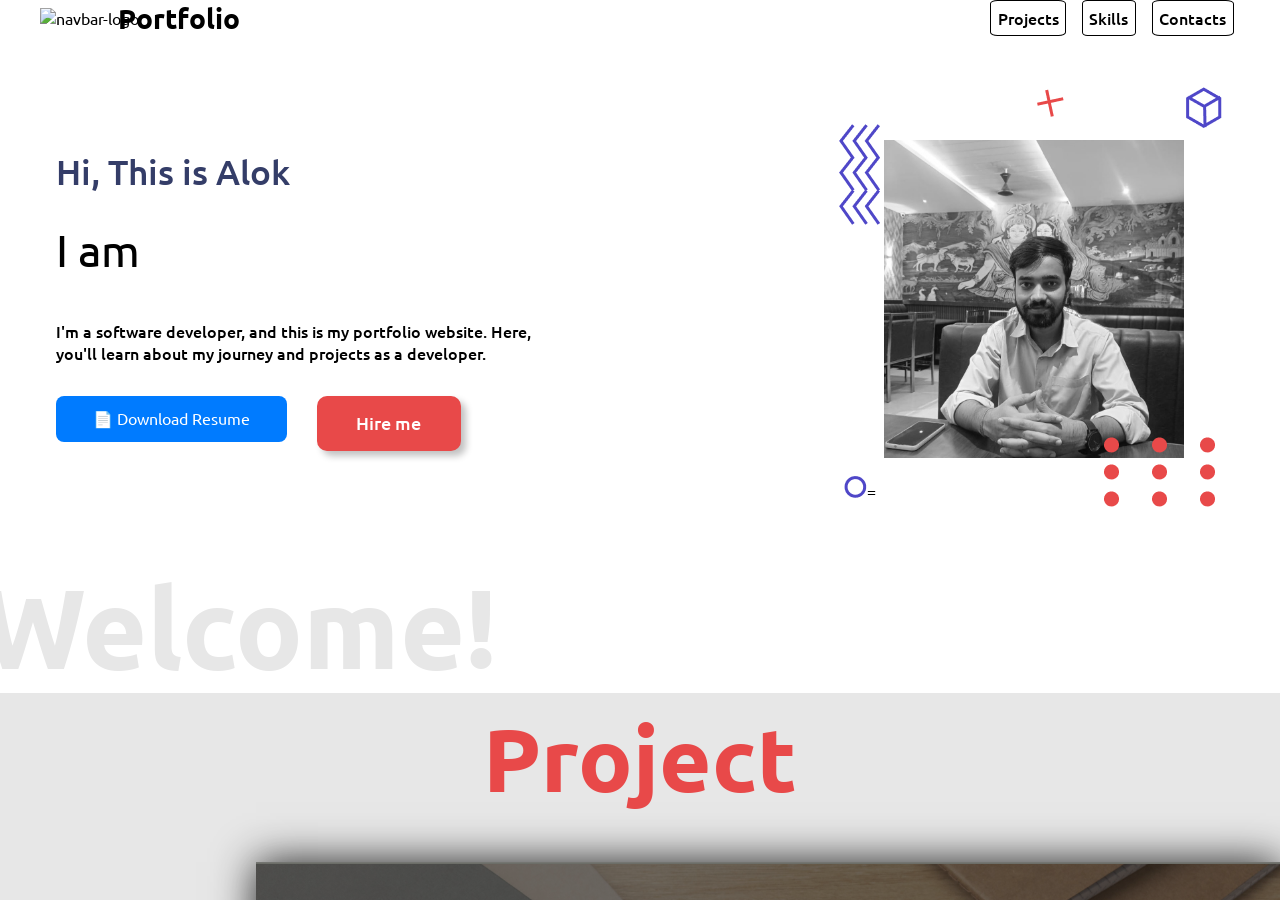
==== index.html @ c6301a1d "resume" ====
<!DOCTYPE html>
<html lang="en">

<head>
    <meta charset="UTF-8">
    <meta name="viewport" content="width=device-width, initial-scale=1.0">
    <title>Portfolio - Alok</title>
    <link rel="stylesheet" href="styles.css">
    <link rel="shortcut icon" href="images/userAsset/favicon.jpg" type="image/x-icon">

</head>

<body>
    <div class="wrapper">
        <div class="container">
            <div class="navbar">
                <div class="navbar-logo">
                    <img src="images/stack/nicehai.gif" class="imglogo" alt="navbar-logo">
                    <div class="logo-text navbar-brand">Portfolio</div>
                </div>
                <div class="navbar-items">
                    <div> <a href="#projects">Projects</a>
                    </div>
                    <div> <a href="#skills">Skills</a>
                    </div>
                    <div> <a href="#contacts">Contacts</a>
                    </div>
                </div>
            </div>

            <div class="hero-section">
                <div class="faded-text">Welcome!</div>
                <div class="hero-first">
                    <div class="hero-section-heading">Hi, This is Alok</div>
                    <div class="hero-section-sub-heading">I am <span class="role"></span></div>
                    <!-- I am a  -->
                    <div class="hero-section-description">
                        I'm a software developer, and this is my portfolio website.
                        Here, you'll learn about my journey and projects as a developer.
                    </div>
                    <div style="display: flex; ">
                        <div>
                       
                            <a href="https://drive.google.com/file/d/1vp4lLR5JKxGfLso10-_vBQlFoxk5sVVE/view?usp=sharing" download="alok-new-resume" class="download-btn">
                                📄 Download Resume
                            </a>
                        </div>

                        <a href="#contacts" class="btn-pink" id="btn" role="button" aria-label="Hire Alok">
                            Hire me
                        </a>




                    </div>
                </div>

                <div class="hero-sec">
                    <div class="absolute icons icon-dots">
                        <img src="images/userAsset/dots.png" alt="" srcset="">
                    </div>
                    <div class="absolute icons icon-cube">
                        <img src="images/userAsset/cube.png" alt="" srcset="">
                    </div>
                    <div class="absolute icons icon-circle">
                        <img src="images/userAsset/circle.png" alt="" srcset="">=
                    </div>
                    <div class="absolute icons icon-zigzag">
                        <img src="images/userAsset/zigzags.png" alt="" srcset="">
                    </div>
                    <div class="absolute icons icon-plus">
                        <img src="images/userAsset/plus.png" alt="">
                    </div>
                    <div class="userImg">
                        <img src="images/userAsset/alok-image.jpg" width="300px">
                    </div>
                </div>
            </div>

        </div>

        <div class="project-section" id="projects">
            <h2 class="project-heading">Project </h2>

            <div class="project-container">
                <div class="project-card project-card-right" id="project1">
                    <div class="project-number project-number-right">01</div>
                    <div class="project-content project-content-left">
                        <div class="project-skills-container">
                            <img src="images/stack/HTML.png" alt="" class="project-skill">
                            <img src="images/stack/CSS.png" alt="" class="project-skill">
                            <img src="images/stack/Javascript.svg" alt="" class="project-skill">
                            <img src="images/stack/Bootstrap.svg" alt="" class="project-skill">
                            <img src="images/stack/NodeJs.svg" alt="" class="project-skill">
                            <img src="images/stack/Express.png" alt="" class="project-skill">
                            <img src="images/stack/MongoDB.svg" alt="" class="project-skill">
                            <img src="images/stack/render.png" alt="" class="project-skill">

                        </div>
                        <h2 class="intro">To Do List </h2>
                        <div class="project-subHeading">User registration and login functionality with secure MongoDB
                            Atlas integration.
                            Add, edit, delete, and view tasks using full CRUD operations.
                            Clean and responsive UI using Bootstrap and jQuery with AJAX support
                            RESTful API architecture with Node.js & Express.js.
                        </div>
                        <div class="btn-grp">
                            <button class="btn-pink btnpro btn-project"><a class="readme"
                                    href="https://alok7642.github.io/todo-frontend/" target="_blank">Live</a></button>
                            <a href="https://github.com/alok7642/todo-frontend" target="_blank">
                                <img src="images/stack/Github.svg" width="50px" alt="" class="github">
                            </a>
                            <!-- <a href="">
                                <img src="images/stack/K8s.svg" alt="">
                            </a> -->
                        </div>
                    </div>
                </div>

                <div class="project-card" id="project2">
                    <div class="project-number project-number-right">02</div>
                    <div class="project-content project-content-right">
                        <div class="project-skills-container">
                            <img src="images/stack/HTML.png" alt="" class="project-skill">
                            <img src="images/stack/CSS.png" alt="" class="project-skill">
                            <img src="images/stack/Javascript.svg" alt="" class="project-skill">
                            <img src="images/stack/Bootstrap.svg" alt="" class="project-skill">
                            <img src="images/stack/razorlogo.png" style="width: 80px;" alt="" class="project-skill">
                            <img src="images/stack/emailjs.png" alt="" class="project-skill">


                        </div>
                        <div class="intro">AlokMart </div>
                        <div class="project-subHeading">A fully responsive e-commerce website built with HTML, CSS,
                            JavaScript, and Bootstrap 5.
                            Integrated Razorpay API for secure real-time payments and EmailJS for automated order
                            confirmation. <br>
                            Features include dynamic product catalog, cart management with localStorage, and checkout
                            validation.
                            Optimized for cross-device experience with clean UI/UX for better
                            customer engagement</div>
                        <div class="btn-grp">
                            <button class="btn-pink btnpro btn-project"><a class="readme"
                                    href="https://alok7642.github.io/AlokMart/" target="_blank">Live</a></button>
                            <a href="https://github.com/alok7642/AlokMart" target="_blank">
                                <img src="images/stack/Github.svg" width="50px" alt="" class="github">
                            </a>
                        </div>
                    </div>
                </div>

                <div class="project-card project-card-right" id="project3">
                    <div class="project-number project-number-right">03</div>
                    <div class="project-content project-content-left">
                        <div class="project-skills-container">
                            <img src="images/stack/HTML.png" alt="" class="project-skill">
                            <img src="images/stack/CSS.png" alt="" class="project-skill">
                            <img src="images/stack/Javascript.svg" alt="" class="project-skill">
                            <img src="images/stack/Bootstrap.svg" alt="" class="project-skill">
                        </div>
                        <h2 class="intro">NareshIt website</h2>
                        <div class="project-subHeading">A full-fledged responsive clone of Naresh i Technologies’
                            website, built using HTML5, CSS3, Bootstrap 5, and JavaScript. <br>
                            Includes interactive components like dropdowns, carousels, service cards, course listings,
                            and student data tables.
                            Simulates a real-world training platform with multi-page navigation, user auth links, and
                            detailed IT job info sections.
                        </div>
                        <div class="btn-grp">
                            <button class="btn-pink btnpro btn-project"><a class="readme"
                                    href="https://nareshitbyalok.netlify.app/" target="_blank">Demo</a></button>
                            <a href="https://github.com/alok7642/nareshit-clone" target="_blank">
                                <img src="images/stack/Github.svg" width="50px" alt="" class="github">
                            </a>
                        </div>
                    </div>
                </div>

                <div class="project-card project-card-left " id="project4">
                    <div class="project-number project-number-right">04</div>
                    <div class="project-content project-content-right">
                        <div class="project-skills-container">
                            <img src="images/stack/HTML.png" alt="" class="project-skill">
                            <img src="images/stack/CSS.png" alt="" class="project-skill">
                            <img src="images/stack/React.png" alt="" class="project-skill">


                        </div>
                        <h2 class="intro">Netflix Homepage </h2>
                        <div class="project-subHeading">A static Netflix homepage replica built using React and
                            Bootstrap to showcase responsive layout and UI design skills. The page includes a modern
                            hero section, navigation bar, background image, and call-to-action elements, closely
                            mimicking the original Netflix UI.</div>
                        <div class="btn-grp">
                            <button class="btn-pink btnpro btn-project"><a class="readme"
                                    href="https://netlix-gnome-734b28.netlify.app/" target="_blank">Live</a></button>
                            <a href="https://github.com/alok7642/netflix-webapp.git" target="_blank">
                                <img src="images/stack/Github.svg" width="50px" alt="" class="github">
                            </a>
                        </div>
                    </div>
                </div>

                <div class="project-card project-card-right " id="project5">
                    <div class="project-number project-number-right">05</div>
                    <div class="project-content project-content-right">
                        <div class="project-skills-container">
                            <img src="images/stack/HTML.png" alt="" class="project-skill">
                            <img src="images/stack/CSS.png" alt="" class="project-skill">
                            <img src="images/stack/Javascript.svg" alt="" class="project-skill">


                        </div>
                        <h2 class="intro">Weather App</h2>
                        <div class="project-subHeading " style="text-align: justify">Built a real-time weather
                            forecasting app using HTML, CSS, and JavaScript, powered by the OpenWeatherMap API. <br>
                            Allows users to search for any city and get live temperature, humidity, and wind data.
                            Designed with a responsive layout and clean UI for mobile and desktop devices.
                            Emphasizes usability, API integration, and asynchronous JavaScript (AJAX) for real-time
                            updates</div>
                        <div class="btn-grp">
                            <button class="btn-pink btnpro btn-project"><a class="readme"
                                    href="https://alok7642.github.io/weather-Api/" target="_blank">Live
                                </a></button>
                            <a href="https://github.com/alok7642/weather-Api" target="_blank">
                                <img src="images/stack/Github.svg" width="50px" alt="" class="github">
                            </a>
                        </div>
                    </div>
                </div>

                <div class="project-card project-card-left " id="project6">
                    <div class="project-number project-number-right">06</div>
                    <div class="project-content project-content-right">
                        <div class="project-skills-container">
                            <img src="images/stack/vite.jpg" alt="" class="project-skill">
                            <img src="images/stack/React.png" alt="" class="project-skill">
                            <img src="images/stack/HTML.png" alt="" class="project-skill">
                            <img src="images/stack/CSS.png" alt="" class="project-skill">
                            <img src="images/stack/Bootstrap.svg" alt="" class="project-skill">

                        </div>
                        <h2 class="intro">EMI calculator </h2>
                        <div class="project-subHeading">A simple yet interactive EMI (Equated Monthly Installment)
                            calculator built using Vite + React and styled with Bootstrap. This tool allows users to
                            estimate their monthly loan repayment amount based on three dynamic inputs:
                            Loan Amount ,Loan Tenure,Interest Rate.
                            <br>
                            Real-time calculation of EMI using the standard EMI formula.
                            Interactive sliders and input fields for seamless UX.
                        </div>
                        <div class="btn-grp">
                            <button class="btn-pink btnpro btn-project"><a class="readme"
                                    href="https://emicaulator.netlify.app/" target="_blank">Live</a></button>
                            <a href="https://github.com/alok7642/Emi-calculator.git" target="_blank">
                                <img src="images/stack/Github.svg" width="50px" alt="" class="github">
                            </a>
                        </div>
                    </div>
                </div>

                <div class="project-card project-card-right " id="project7">
                    <div class="project-number project-number-right">07</div>
                    <div class="project-content project-content-right">
                        <div class="project-skills-container">
                            <img src="images/stack/React.png" alt="" class="project-skill">
                            <img src="images/stack/vite.jpg" alt="" class="project-skill">
                            <img src="images/stack/axios.jpeg" alt="" class="project-skill">

                            <img src="images/stack/HTML.png" alt="" class="project-skill">
                            <img src="images/stack/Bootstrap.svg" alt="" class="project-skill">
                        </div>
                        <h1>Product Carousel using Fake Store API</h1>
                        <div class="project-subHeading " style="text-align: justify"> A dynamic product viewer built
                            with React that fetches data from the Fake Store API. It features a manual and auto
                            slideshow, next/previous navigation, and a range seekbar to browse products. <br>

                            Tech Used: React, Axios, Bootstrap, Fake Store API <br>
                            Auto-play & pause functionality for seamless UX <br>
                            Demonstrates API integration, state management, and component logic. </div>
                        <div class="btn-grp">
                            <button class="btn-pink btnpro btn-project"><a class="readme"
                                    href="https://product-carousel-fakestoreapi.netlify.app/" target="_blank">Live
                                </a></button>
                            <a href="https://github.com/alok7642/Carousel-Product-Viewer.git" target="_blank">
                                <img src="images/stack/Github.svg" width="50px" alt="" class="github">
                            </a>
                        </div>
                    </div>
                </div>

            </div>
        </div>


        <div class="container skill-container " id="skills">
            <div class="skill-faded-text">Skills</div>
            <div class="skill-container-left">
                <div class="skill-heading ">
                    <span class="caps">M</span>e and
                    <br>
                    MyTech Stack
                </div>
                <div class="skill-subHeading">
                    <p>
                        I’m <strong>Alok Kumar</strong>, a web developer (B.Tech, Computer Science — 2025) who builds
                        responsive,
                        user-first web applications using React, TypeScript and Node.js.
                    </p><br>
                    <p>
                        I specialize in component-driven frontends, REST APIs with Express, and deploying production
                        prototypes.
                        Recently built <a href="https://your-live-project-link" target="_blank"
                            rel="noopener">AlokMart</a> — a shopping site
                        with Razorpay payments and automated email confirmations.
                    </p><br>
                    <p>
                       I’m looking for internships or junior frontend positions — available to start immediately.

                    </p>
                </div>
            </div>

            <div class="skill-container-right">
                <img src="images/stack/HTML.png" alt="" class="skill-image-logo first-img">
                <img src="images/stack/CSS.png" alt="" class="skill-image-logo">
                <img src="images/stack/Sass_Logo_Color.svg.png" alt="" class="skill-image-logo">
                <img src="images/stack/Javascript.svg" alt="" class="skill-image-logo">
                <img src="images/stack/Typescript.svg" alt="" class="skill-image-logo">
                <img src="images/stack/Bootstrap.svg" alt="" class="skill-image-logo">
                <img src="images/stack/jquery.png" alt="" class="skill-image-logo">
                <img src="images/stack/React.png" alt="" class="skill-image-logo">
                <img src="images/stack/blank.png" alt="" class="skill-image-logo">
                <br><br>

                <img src="images/stack/NodeJs.svg" alt="" class="skill-image-logo">
                <img src="images/stack/Express.png" alt="" class="skill-image-logo">
                <img src="images/stack/MongoDB.svg" alt="" class="skill-image-logo">
                <img src="images/stack/mysql.png" alt="" class="skill-image-logo"><br>

                <img src="images/stack/Git.svg" alt="" class="skill-image-logo">
                <img src="images/stack/Github.svg" alt="" class="skill-image-logo">
                <img src="images/stack/visual-studio-code-1-1.svg" alt="" class="skill-image-logo">
                <img src="images/stack/render.png" alt="" class="skill-image-logo">
                <img src="images/stack/axios.jpeg" alt="" class="skill-image-logo">
                <img src="images/stack/Netlify_logo.svg" style="margin-top: 30px" alt="" class="skill-image-logo">
                <img src="images/stack/emailjs.png" alt="" class="skill-image-logo">
                <img src="images/stack/razorlogo.png" style="margin-top: 30px" alt="" class="skill-image-logo">

            </div>
        </div>

      <div class="contactus-form-container" id="contacts">
  <div class="container">
    <h1 class="contactus-heading">Contact me</h1>
    <h3 class="contactus-subHeading">Questions, thoughts, or just want to say hello?</h3>

    <form class="formsec" id="contactForm" action="https://formspree.io/f/mldlaebq" method="POST">
      <div class="formfield-container">
        <input type="text" class="formfield" name="name" placeholder="Enter your name" required />

        <input type="email" class="formfield" name="_replyto" placeholder="Enter your email" required>

        <input type="text" class="formfield" name="subject" placeholder="Enter your subject">

        <textarea class="textarea" name="message" cols="30" rows="10" placeholder="Enter your message" required></textarea>

        <input type="text" name="_honey" style="display:none" tabindex="-1" autocomplete="off">
      </div>

      <div id="formMessage" class="form-message" aria-live="polite" style="display:none; margin-bottom:12px;"></div>

      <button type="submit" class="btn-pink submitbtn" id="submit-btn">
        Send Message<i class="submit-icon fa-solid fa-paper-plane"></i>
      </button>
    </form>
  </div>
</div>


        <footer>
            <div class="container">
                <div class="footer-wrapper">
                    <div class="footer-faded-text">Alok Kumar</div>
                    <div class="link-wrapper">
                        <div> <a href="#projects">Projects</a>
                        </div>
                        <div>
                            <a href="#skills">Skills</a>
                        </div>
                        <div>
                            <a href="#contacts">Contact me</a>
                        </div>
                    </div>

                    <div class="icon-wrapper">
                        <a href="https://www.linkedin.com/in/alokkumar-webdev/" target="_blank"><i
                                class="fa-brands fa-linkedin icon"></i></a>
                        <a href="https://github.com/alok7642" target="_blank"><i
                                class="fa-brands fa-github icon"></i></a>
                        <a href="https://twitter.com/" target="_blank"><i class="fa-brands fa-twitter icon"></i></a>

                        <a href="mailto: alokkumar8525@gmail.com" target="_blank"><i
                                class="fa-regular fa-envelope icon"></i></a>

                    </div>
                </div>
        </footer>
    </div>

    </div>
    <script src="https://cdn.jsdelivr.net/npm/typed.js@2.0.12"></script>
    <script src="https://kit.fontawesome.com/58a810656e.js" crossorigin="anonymous"></script>
    <script>
        var typeData = new Typed(".role", {
            strings: [
                "Coder",
                "Web Developer",
                "MERN Stack Developer",
                "Frontend Developer"
            ],
            loop: true,
            typeSpeed: 100,
            backSpeed: 80,
            backDelay: 1000,
        });
    </script>

    <script src="contact.js"></script>
</body>

</html>
---- styles.css ----
@import url('https://fonts.googleapis.com/css2?family=Annapurna+SIL:wght@400;700&family=Be+Vietnam+Pro:ital,wght@0,100;0,200;0,300;0,400;0,500;0,600;0,700;0,800;0,900;1,100;1,200;1,300;1,400;1,500;1,600;1,700;1,800;1,900&family=Protest+Riot&family=Ubuntu:ital,wght@0,300;0,400;0,500;0,700;1,300;1,400;1,500;1,700&display=swap');

* {
    margin: 0;
    padding: 0;
    box-sizing: border-box;
    font-family: "Ubuntu", sans-serif;

}

:root {
    --bgOrange: #e84949;
}

a {
    text-decoration: none;
}

.wrapper {
    height: 100vh;
    overflow-x: hidden; 
    overflow-y: none;
}

.container {
    width: 1200px;
    margin: 0 auto;
}

.navbar {
    display: flex;
    justify-content: space-between;

}

.navbar-logo {
    display: flex;
    justify-content: baseline;
    align-items: center;
}
.navbar-brand{
    animation-duration: 3s;
    animation-name: slidein;
    animation-iteration-count: infinite;
    animation-direction: alternate;
    font-weight: bolder;
}

@keyframes slidein {
    0%{
        color: rgb(253, 10, 213);
      }
      25% {
        color: orange;
      }
      50% {
        color: rgb(18, 8, 8);
      }
      75% {
        color: rgb(4, 11, 201);
      }
      100% {
        color: rgb(31, 78, 2);
        
      }
}
.logo-text {
    margin-left: -2rem;
    font-size: 28px;
}

.imglogo {
    width: 110px;
}

.navbar-items {
    display: flex;
    gap: 1rem;
    font-family: "Protest Riot", sans-serif;
    align-items: center;
    padding: 0.4rem;
    

}

.navbar-items div a {
    transition: all 0.9s;
    color: black;
    padding:0.1rem;
}


.navbar-items div a {
    text-decoration: none;
    color: rgb(0, 0, 0);
    padding: 0.4rem;
    border:1px solid black;
    transition: all;
    transition-duration: 0.3s;
    transition-timing-function: linear;
    transition-delay: 0s;
    border-radius: 10%;
    font-weight: 500;
}

.navbar-items div a:hover {
    background-color: rgb(23, 22, 22);
    color: rgb(241, 233, 255);
    transform: scale(1.1);
}
.hero-section {
    position: relative;
    padding: 0.4rem;
    display: flex;
    gap: 5rem;
    margin: 4rem auto;
    padding: 0 1rem;
    padding-bottom: 8rem;


}
.role{
    font-size: 3rem;
    font-weight: bold;
    color: #3c56d6;
}
.faded-text {
    position: absolute;
    user-select: none;
    font-size: 7em;
    color: rgb(231, 231, 231);
    bottom: -13%;
    left: -5%;
    font-weight: bold;
    transition: all 3s;
}

.hero-first {
    display: flex;
    flex-direction: column;
    gap: 2rem;
    justify-content: center;
}

.hero-section-heading {
    font-size: 35px;
    color: #343d68;
    font-weight: 500;
}

.hero-section-sub-heading {
    font-size: 45px;
    line-height: 45px;

}

.hero-section-description {
    margin-top: 1rem;
    width: 70%;
    font-weight: 500;
}

.btn-pink {
    background-color: var(--bgOrange);
    width: fit-content;
    color: white;
    padding: 0.8rem 2.3rem;
border-radius: 10px;
    box-shadow: 5px 5px 7px 0px #0000003f;
    font-size: 18px;
    cursor: pointer;
    transition: all 0.5s;
    font-weight: 500;
    border: solid 3px transparent;
    position: relative;
    z-index: 1;
}

.btn-pink::before {
    content: "";
    position: absolute;
    background-color: #fff;
    top: 0px;
    left: 0;
    right: 0;
    bottom: 0px;
    z-index: -1;
    transform: scaleX(0);
    transform-origin: left;
    transition: all 0.8s;
}


.btn-pink:hover::before {

    transform: scaleX(1);

}

.btn-pink:hover {

    border: solid 3px var(-bgOrange);

    color: black;

}

#btn-bottom {
    display: none;
}

.download-btn {
    display: inline-block;
    padding: 0.8rem 2.3rem;
    background-color: #007BFF;
    color: white;
    text-decoration: none;
    font-size: 16px;
    border-radius: 8px;
    transition: background-color 0.3s ease;
    margin-right: 30px;
}

.download-btn:hover {
    background-color: #0056b3;
}


.hero-sec {
    position: relative;
}

.absolute {
    position: absolute;
}

.userImg {
    padding: 2.5rem;
    filter: grayscale(1);
    transition: all 1s;
    animation: scaleImage 5s linear infinite;
}

.userImg img {
    z-index: -9;
}

@keyframes scaleImage {
    0% {
        filter: grayscale(0);
        transform: scale(1);
    }

    50% {
        transform: scale(1.1);
        filter: grayscale(1);
        box-shadow: 3px 3px 10px black;
    }

    100% {
        transform: scale(1);
        filter: grayscale(0);

    }
}


.icon-dots {
    z-index: 9;
    bottom: -1rem;
    right: 0;
    animation-name: dotAnimation;
    animation-duration: 5s;
    animation-iteration-count: infinite;
}

@keyframes dotsAnimation {
    0% {
        transform: translateY(0px);
    }

    50% {
        transform: translateY(-15px);
    }

    100% {
        transform: translateY(0px);
    }
}

.icon-cube {
    z-index: 9;
    top: -0.8rem;
    right: 0;
    animation: cubeRotate 3s infinite;
}

@keyframes cubeRotate {
    0% {
        transform: rotateY(0deg) translateY(0px);
    }

    50% {
        transform: rotateY(180deg) translateY(-12px);
    }

    100% {
        transform: rotateY(360deg) translateY(0px);

    }
}

.icon-circle {
    z-index: 9;
    bottom: 0;
    left: 0;
    animation: shakeEffect 6s linear infinite;
}

@keyframes shakeEffect {

    50% {
        left: 5%;
        bottom: 10%;
    }

}

.icon-zigzag {
    z-index: 9;
    top: 1.5em;
    left: -0.3rem;
    animation: zigzagAni 5s ease-in infinite;
}

@keyframes zigzagAni {
    50% {
        left: 5%;
        top: 2%;
    }
}

.icon-plus {
    z-index: 9;
    top: -0.8rem;
    left: 50%;
    animation: shakeEffectPlus 5s ease-in infinite;
}

@keyframes shakeEffectPlus {
    50% {
        top:5%;
        left:60%
    }
}

.project-section {
    background-color: rgb(231, 231, 231);
    margin-top: 1rem;
}

.project-heading {
    color: var(--bgOrange);
    font-size: 90px;
    text-align: center;
    padding-top: 10px;

}

.project-container {
    max-width: 1280px;
    margin: 0 auto;
    padding: 3rem 0;
    display: flex;
    flex-direction: column;
    gap: 120px;
}

.project-card {
    width: 90%;
    margin: auto;
    height: 550px;
    background-size: cover;
    position: relative;
    box-shadow: 0px 0px 50px #1f1f1f;

}
.readme{
    color:white;
}
.btnpro:hover .readme{
    color:black;
}
#project1{
    background-image: url("images/projects/todo.png");
}
#project2 {
    background-image: url("images/projects/alokmart.png");
    text-align: justify;
}

#project3 {
    background-image: url("images/projects/nareshit.png");
}

#project4 {
    background-image: url("images/projects/netflix.png");
}
#project5{
    background-image: url("images/projects/weatherApi.png");
}
#project6{
    background-image: url('images/projects/emi.png');
    background-size:fit-content;
}

#project7{
    background-image: url('images/projects/carousel.png');
}
.rapidapi{
    width:50px;
    border:3px solid rgb(255, 255, 255);
}

.project-card::after {
    content: "";
    position: absolute;
    top: 0;
    right: 0;
    left: 0;
    bottom: 0;
    background-color: #1f1f1f6a;
    z-index: 0;
    /* transform: scaleX(1); */
}

.project-card {
    width: 80%;
    margin: auto;
    height: 550px;
    background-image: url("images/projects/Project1.png");
    background-size: cover;
    position: relative;
    box-shadow: 0px 0px 40px #1f1f1f;
    overflow: hidden;
    /* To ensure the gradient overlay doesn't overflow */
}

.project-card::after {
    content: "";
    position: absolute;
    top: 0;
    right: 0;
    left: 0;
    bottom: 0;
    background-color: #1f1f1f9a;
    /* semi-transparent overlay */
    z-index: 0;
}

.project-card::before {
    content: "";
    position: absolute;
    top: 0;
    right: 0;
    left: 0;
    bottom: 0;
    background: linear-gradient(45deg, #343d68, #343d68be, #343d687c);
    /* gradient overlay */
    transform: scaleX(0);
    transform-origin: left;
    transition: all 0.4s;
    z-index: 1;
}

.project-card:hover::before {
    transform: scaleX(1);
    /* Scale the gradient overlay on hover */
}



.project-card:hover::before {
    transform: scaleX(1);
}

.project-number {
    position: absolute;
    font-size: 200px;
    font-weight: 600;
    padding-left: 2rem;
    padding-right: 2rem;
    padding-top: 1rem;
    color: white;
    z-index: 100;
    display: none;

}

.project-card:hover .project-number {
    display: block;
}

.project-number-right {
    right: -30px;
    top: -45px;

}

.project-number-left {
    left: -35px;
    top: -45px;

}

.project-content {
    position: absolute;
    display: flex;
    flex-direction: column;
    color: rgb(255, 255, 255);
    padding: 2em;
    bottom: 20%;
    z-index: 5;
    gap: 1rem;
    transition: all 0.4s;

}

.project-content-left {
    left: 10%;
}

.project-content-right {
    left:10%;
    
}

.project-skills-container {
    width: 60%;
    display: flex;
    gap: 10px;
    flex-wrap: wrap;

}

.project-skill {
    width: 40px;
}

.intro {
    font-size: 50px;
    font-weight: bold;
    line-height: 3rem;
}

.project-subHeading {
    width: 70%;
    font-size: 16px;
    font-style: italic;
}

.btn-grp {
    display: flex;
    gap: 0.9rem;
    align-items: center;
}

.btn-pink:hover {
    border-color: white;
}

.github {
    background-color: white;
    border-radius: 50%;
    border: 2px solid white;
    transition: all 0.5;
    transition-duration: 0.2s;
}

.github:hover {
    background-color: rgb(255, 234, 42);
    border-radius: 50%;
    border: 2px solid rgb(255, 234, 42);
}

.project-card-right {
    left: 10%;
}

.project-content {
    transition: all 0.5;
}

.project-card:hover .project-content {
    transform: scale(1.1);
}

.skill-container {
    display: flex;
    justify-content: center;
    gap: 30px;
    padding: 5rem;
    margin: 10rem auto;
    align-items: center;
    position: relative;
}

.skill-container-left {
    display: flex;
    flex-direction: column;
    gap: 2rem;
    width: 50%;
    text-align: justify;
}

.skill-container-right {
    display: grid;
    width: 50%;
    grid-template-columns: repeat(5, 1fr);
    grid-template-rows: repeat(3, 1fr);
    gap: 10px;

}

.skillh2 {
    font-size: 50px;
    font-weight: 300;
    color: var(--bgOrange)
}

.skill-image-logo {
    width: 70px;
    transition: all 0.2s;
}

.skill-image-logo:hover {
    transform: scale(1.1);
}

.skill-faded-text {
    position: absolute;
    bottom: -34.5%;
    right: -25%;
    color: rgb(231, 231, 231);
    font-weight: bold;
    font-size: 15em;
    user-select: none;

}

.blob {
    position: absolute;
    width: 250px;
    top: 30%;
    left: 60%;
    z-index: -4;
}

.skill-heading {
    font-size: 50px;
    font-style: bold;
    color: var(--bgOrange);
    /* line-height: 50px; */
}

.skill-subHeading {
    width: 85%;
    display: flex;
    flex-direction: column;

}

.caps {
    font-size: 70px;
    font-weight: bold;
}

.contactus-form-container {
    /* width: 100%; */
    background-color: rgb(231, 231, 231);
}


.contactus-heading {
    font-size: 5em;
    color: var(--bgOrange);
}

.contactus-subHeading {
    font-size: 3rem;
    color: #343d68aa;
    text-transform: capitalize;
}

.formsec {
    padding-top: 25px;
    display: flex;
    flex-direction: column;
    width: 70%;
    margin: auto;
    gap: 2rem;
    padding-bottom: 25px;
}

.formfield-container {
    display: flex;
    flex-direction: column;
    gap: 1rem;
}

.formfield {
    width: 100%;
    height: 40px;
    padding: 0 2rem;
    font-size: 18px;
    border-radius: 5px;
    box-shadow: 2px 2px 10px #1f1f1f;
    font-weight: 500;
    border: none;
    margin-top: 17px;

}

textarea {
    height: auto;
    padding-top: 1rem;
    width: 100%;
    font-size: 18px;
    border-radius: 5px;
    padding-left: 21px;
    box-shadow: 2px 2px 10px #1f1f1f;
    font-weight: 500;
    border: none;
    margin-top: 17px;
}

.submitbtn {
    margin-left: 1rem 0;
    font-size: 1.4rem;
    border: none;
}

.submitbtn:hover {
    scale: 0.9;
}

.svgicon {
    width: 30px;
    padding: 1px;
    margin: 0.1em;
    box-shadow: 3px 3px 32px 19px rgb(234, 86, 86);
    border-radius: 100%;

}
footer {
    margin-top: -1px;
    background-color: #343d68;
    position: relative;
    padding: 5rem;

}

.footer-wrapper {
    display: flex;
    gap: 1rem;
    padding: 1.2rem;
    justify-content: space-around;
    align-items: center;
}

.footer-wrapper a {
    color: white;
    transition: all 0.6s;
}

.footer-wrapper a:hover {
    color:#ffac13;
    scale:1.1;
}

.link-wrapper {
    display: flex;
    gap: 1.2rem;

}



.link-wrapper a {
    text-decoration: none;
    padding: 0.4rem;
    border:1px solid none;
    transition: all;
    transition-duration: 0.3s;
    transition-timing-function: linear;
    transition-delay: 0s;
    border-radius: 10%;
    font-weight: 500;
    background-color: rgb(255, 255, 255);
    color: rgb(87, 15, 212);
}

.link-wrapper a:hover {
    /* background-color: rgb(255, 255, 255);
    color: rgb(87, 15, 212); */
    color: rgb(255, 255, 255);
    background-color: #343d68;
    transform: scale(1.1);   
     border:1px solid white;

}
.footer-faded-text {
    position: absolute;
    left: 0;
    bottom: 0;
    color: #535c87;
    user-select: none;
    font-size: 5em;

}

.icon-wrapper {
    display: flex;
    gap: 0.7rem;
    justify-content: center;
    align-items: center;
    font-size: 2.2rem;

   

}



@media screen and (max-width:800px) {
    .wrapper{
        overflow-x: none;
        overflow-y: none;
    }
    .container{
        width: 300px;
    }
    .navbar{
        flex-direction: column;
        justify-content: center;
        align-items: center;
    }
    .faded-text {
        position: absolute;
        user-select: none;
        font-size: 2em;
        color: rgb(231, 231, 231);
        bottom: -8%;
        left: -2%;
        font-weight: 400;
        transition: all 3s;
    }
    .hero-section{
        flex-direction: column-reverse;
        justify-content: center;
        align-items: center;
    }
    .hero-first{
        align-items: center;
        justify-content: center;
        width: 100%;
        padding:0px;
    }
    .project-container{
        margin: 0 auto;
        padding: 3rem 0;
        display: flex;
        flex-direction: column;
        gap: 120px;
    }
    .project-card{
        width: 95%;
        margin: auto;
        height: 250px;
        background-size: cover;
        position: relative;
        box-shadow: 0px 0px 50px #1f1f1f;
    }
    .project-number-right {
        right: -20px;
        top: -20px;
    
    }
    
    .project-number-left {
        left: -30px;
        top: 30px;
    

    }
    .project-card-right {
        left:0%;
    }
    .project-number {
        position: absolute;
        font-size: 40px;
        font-weight: 600;
        padding-left: 2rem;
        padding-right: 2rem;
        padding-top: 1rem;
        color: white;
        z-index: 100;
        display: none;
    
    }
    .project-content {
        position: absolute;
        display: flex;
        flex-direction: column;
        color: rgb(255, 255, 255);
        font-size: 10px;
        padding: 1em;
        bottom: 10%;
        z-index: 5;
        gap: 1rem;
        transition: all 0.4s;
    
    }
    .intro {
        font-size: 20px;
        font-weight: 500;
        line-height: 0.5rem;
    }
    
    .project-subHeading {
        width: 70%;
        font-size: 10px;
        font-style:inherit;
        text-align: justify;
    }
    .project-skill{
        width: 20px;
    }
    .readme{
        font-size: 10px;
        font-weight: 400;
    }
    .btn-grp{
        gap:0.4rem;
    }
    .btn-pink{
        font-size: 10px;
        border-radius: 10%;
        padding:3px;
    }
    .github{
        width: 22px;
    }
    .skill-container{
        flex-direction: column-reverse;
        justify-content: center;
        align-items: center;
        width:300px;
    }
    .skill-container-left{
       width: fit-content;
      
    }
    .skill-container-right{
        width: fit-content;
        
    }
    .skill-subHeading,.skill-heading {
        width: 100%;
    }
    .skill-faded-text {
        position: absolute;
        bottom: -11.5%;
        right: -9%;
        color: rgb(231, 231, 231);
        font-weight: 400;
        font-size: 4em;
        user-select: none;
    
    }
    .contactus-heading {
        font-size: 2em;
        color: var(--bgOrange);
    }
    
    .contactus-subHeading {
        font-size: 0.5rem;
        color: #343d68aa;
        text-transform: capitalize;
    }
    .submitbtn {
        margin-left: 1rem 0;
        font-size: 1rem;
        border: none;
        align-items:center;
        padding:0.5rem;
        gap:1rem;
    }
    
    .submitbtn:hover {
        scale: 1.1;
        border-radius: 10%;
    }
    .submit-icon{
        padding-left: 4px;
    }
    .svgicon {
        width: 30px;
        padding: 1px;
        margin: 0.1em;
        box-shadow: 3px 3px 32px 19px rgb(234, 86, 86);
        border-radius: 100%;
    
    }
    .footer-wrapper{
        flex-direction: column-reverse;
        width: 100%;
    }
    .link-wrapper{
        /* flex-direction: column; */
        gap:0.2rem;
    }
    
}
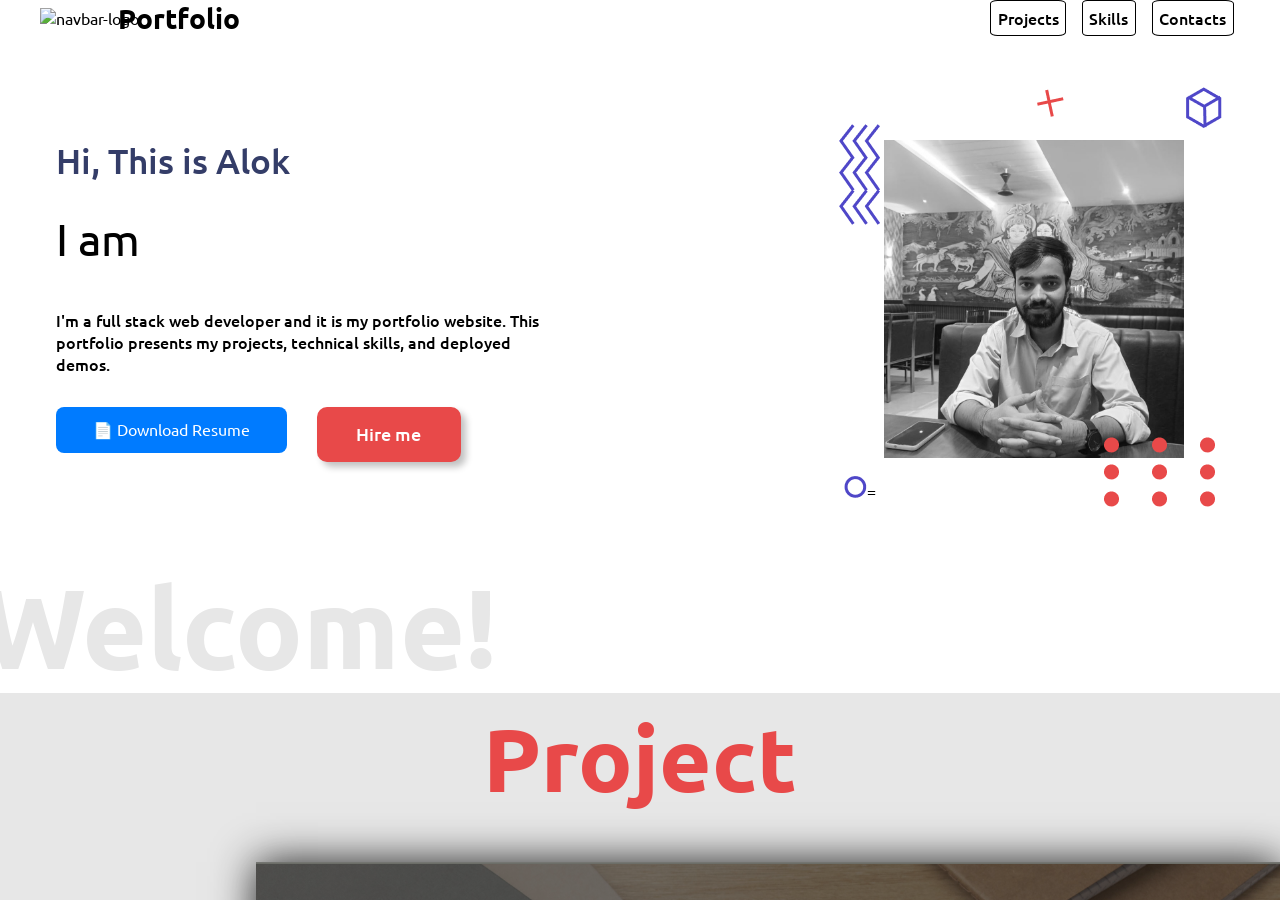
==== commit 167a21f3: "mobile responsive" ====
--- a/index.html
+++ b/index.html
@@ -5,7 +5,8 @@
     <meta charset="UTF-8">
     <meta name="viewport" content="width=device-width, initial-scale=1.0">
     <title>Portfolio - Alok</title>
-    <link rel="stylesheet" href="styles.css">
+    <link rel="stylesheet" href="laptop.css">
+    <link rel="stylesheet" href="mobile.css">
     <link rel="shortcut icon" href="images/userAsset/favicon.jpg" type="image/x-icon">
 
 </head>
@@ -35,13 +36,13 @@
                     <div class="hero-section-sub-heading">I am <span class="role"></span></div>
                     <!-- I am a  -->
                     <div class="hero-section-description">
-                        I'm a software developer, and this is my portfolio website.
-                        Here, you'll learn about my journey and projects as a developer.
-                    </div>
-                    <div style="display: flex; ">
+                        I'm a full stack  web  developer  and it is my portfolio website.
+                        This portfolio presents my projects, technical skills, and deployed demos.
+                    </div>
+                    <div class="resumeHire"  style="display: flex; ">
                         <div>
                        
-                            <a href="https://drive.google.com/file/d/1vp4lLR5JKxGfLso10-_vBQlFoxk5sVVE/view?usp=sharing" download="alok-new-resume" class="download-btn">
+                            <a href="alok-new-resume.pdf" download="alok-new-resume" class="download-btn">
                                 📄 Download Resume
                             </a>
                         </div>
@@ -49,10 +50,6 @@
                         <a href="#contacts" class="btn-pink" id="btn" role="button" aria-label="Hire Alok">
                             Hire me
                         </a>
-
-
-
-
                     </div>
                 </div>
 
@@ -77,11 +74,11 @@
                     </div>
                 </div>
             </div>
-
         </div>
 
         <div class="project-section" id="projects">
             <h2 class="project-heading">Project </h2>
+
 
             <div class="project-container">
                 <div class="project-card project-card-right" id="project1">
@@ -99,8 +96,9 @@
 
                         </div>
                         <h2 class="intro">To Do List </h2>
-                        <div class="project-subHeading">User registration and login functionality with secure MongoDB
-                            Atlas integration.
+                        <div class="project-subHeading">
+                            User registration and login functionality with secure MongoDB
+                            Atlas integration. <br>
                             Add, edit, delete, and view tasks using full CRUD operations.
                             Clean and responsive UI using Bootstrap and jQuery with AJAX support
                             RESTful API architecture with Node.js & Express.js.
@@ -111,9 +109,7 @@
                             <a href="https://github.com/alok7642/todo-frontend" target="_blank">
                                 <img src="images/stack/Github.svg" width="50px" alt="" class="github">
                             </a>
-                            <!-- <a href="">
-                                <img src="images/stack/K8s.svg" alt="">
-                            </a> -->
+
                         </div>
                     </div>
                 </div>
@@ -138,8 +134,7 @@
                             confirmation. <br>
                             Features include dynamic product catalog, cart management with localStorage, and checkout
                             validation.
-                            Optimized for cross-device experience with clean UI/UX for better
-                            customer engagement</div>
+                                </div>
                         <div class="btn-grp">
                             <button class="btn-pink btnpro btn-project"><a class="readme"
                                     href="https://alok7642.github.io/AlokMart/" target="_blank">Live</a></button>
@@ -164,8 +159,7 @@
                             website, built using HTML5, CSS3, Bootstrap 5, and JavaScript. <br>
                             Includes interactive components like dropdowns, carousels, service cards, course listings,
                             and student data tables.
-                            Simulates a real-world training platform with multi-page navigation, user auth links, and
-                            detailed IT job info sections.
+                           
                         </div>
                         <div class="btn-grp">
                             <button class="btn-pink btnpro btn-project"><a class="readme"
@@ -215,8 +209,9 @@
                         <h2 class="intro">Weather App</h2>
                         <div class="project-subHeading " style="text-align: justify">Built a real-time weather
                             forecasting app using HTML, CSS, and JavaScript, powered by the OpenWeatherMap API. <br>
+
                             Allows users to search for any city and get live temperature, humidity, and wind data.
-                            Designed with a responsive layout and clean UI for mobile and desktop devices.
+                            
                             Emphasizes usability, API integration, and asynchronous JavaScript (AJAX) for real-time
                             updates</div>
                         <div class="btn-grp">
@@ -247,8 +242,7 @@
                             estimate their monthly loan repayment amount based on three dynamic inputs:
                             Loan Amount ,Loan Tenure,Interest Rate.
                             <br>
-                            Real-time calculation of EMI using the standard EMI formula.
-                            Interactive sliders and input fields for seamless UX.
+
                         </div>
                         <div class="btn-grp">
                             <button class="btn-pink btnpro btn-project"><a class="readme"
@@ -276,9 +270,6 @@
                             with React that fetches data from the Fake Store API. It features a manual and auto
                             slideshow, next/previous navigation, and a range seekbar to browse products. <br>
 
-                            Tech Used: React, Axios, Bootstrap, Fake Store API <br>
-                            Auto-play & pause functionality for seamless UX <br>
-                            Demonstrates API integration, state management, and component logic. </div>
                         <div class="btn-grp">
                             <button class="btn-pink btnpro btn-project"><a class="readme"
                                     href="https://product-carousel-fakestoreapi.netlify.app/" target="_blank">Live
@@ -311,7 +302,7 @@
                     <p>
                         I specialize in component-driven frontends, REST APIs with Express, and deploying production
                         prototypes.
-                        Recently built <a href="https://your-live-project-link" target="_blank"
+                        Recently built <a href="https://alok7642.github.io/AlokMart/" target="_blank"
                             rel="noopener">AlokMart</a> — a shopping site
                         with Razorpay payments and automated email confirmations.
                     </p><br>
--- a/laptop.css
+++ b/laptop.css
@@ -0,0 +1,835 @@
+@import url('https://fonts.googleapis.com/css2?family=Annapurna+SIL:wght@400;700&family=Be+Vietnam+Pro:ital,wght@0,100;0,200;0,300;0,400;0,500;0,600;0,700;0,800;0,900;1,100;1,200;1,300;1,400;1,500;1,600;1,700;1,800;1,900&family=Protest+Riot&family=Ubuntu:ital,wght@0,300;0,400;0,500;0,700;1,300;1,400;1,500;1,700&display=swap');
+
+@media screen and (orientation: landscape) {
+
+* {
+    margin: 0;
+    padding: 0;
+    box-sizing: border-box;
+    font-family: "Ubuntu", sans-serif;
+
+}
+
+:root {
+    --bgOrange: #e84949;
+}
+
+a {
+    text-decoration: none;
+}
+
+.wrapper {
+    height: 100vh;
+    overflow-x: hidden; 
+    overflow-y: none;
+}
+
+.container {
+    width: 1200px;
+    margin: 0 auto;
+}
+
+.navbar {
+    display: flex;
+    justify-content: space-between;
+
+}
+
+.navbar-logo {
+    display: flex;
+    justify-content: baseline;
+    align-items: center;
+}
+.navbar-brand{
+    animation-duration: 3s;
+    animation-name: slidein;
+    animation-iteration-count: infinite;
+    animation-direction: alternate;
+    font-weight: bolder;
+}
+
+@keyframes slidein {
+    0%{
+        color: rgb(253, 10, 213);
+      }
+      25% {
+        color: orange;
+      }
+      50% {
+        color: rgb(18, 8, 8);
+      }
+      75% {
+        color: rgb(4, 11, 201);
+      }
+      100% {
+        color: rgb(31, 78, 2);
+        
+      }
+}
+.logo-text {
+    margin-left: -2rem;
+    font-size: 28px;
+}
+
+.imglogo {
+    width: 110px;
+}
+
+.navbar-items {
+    display: flex;
+    gap: 1rem;
+    font-family: "Protest Riot", sans-serif;
+    align-items: center;
+    padding: 0.4rem;
+    
+
+}
+
+.navbar-items div a {
+    transition: all 0.9s;
+    color: black;
+    padding:0.1rem;
+}
+
+
+.navbar-items div a {
+    text-decoration: none;
+    color: rgb(0, 0, 0);
+    padding: 0.4rem;
+    border:1px solid black;
+    transition: all;
+    transition-duration: 0.3s;
+    transition-timing-function: linear;
+    transition-delay: 0s;
+    border-radius: 10%;
+    font-weight: 500;
+}
+
+.navbar-items div a:hover {
+    background-color: rgb(23, 22, 22);
+    color: rgb(241, 233, 255);
+    transform: scale(1.1);
+}
+.hero-section {
+    position: relative;
+    padding: 0.4rem;
+    display: flex;
+    gap: 5rem;
+    margin: 4rem auto;
+    padding: 0 1rem;
+    padding-bottom: 8rem;
+
+
+}
+.role{
+    font-size: 3rem;
+    font-weight: bold;
+    color: #3c56d6;
+}
+.faded-text {
+    position: absolute;
+    user-select: none;
+    font-size: 7em;
+    color: rgb(231, 231, 231);
+    bottom: -13%;
+    left: -5%;
+    font-weight: bold;
+    transition: all 3s;
+}
+
+.hero-first {
+    display: flex;
+    flex-direction: column;
+    gap: 2rem;
+    justify-content: center;
+}
+
+.hero-section-heading {
+    font-size: 35px;
+    color: #343d68;
+    font-weight: 500;
+}
+
+.hero-section-sub-heading {
+    font-size: 45px;
+    line-height: 45px;
+
+}
+
+.hero-section-description {
+    margin-top: 1rem;
+    width: 70%;
+    font-weight: 500;
+}
+
+.btn-pink {
+    background-color: var(--bgOrange);
+    width: fit-content;
+    color: white;
+    padding: 0.8rem 2.3rem;
+border-radius: 10px;
+    box-shadow: 5px 5px 7px 0px #0000003f;
+    font-size: 18px;
+    cursor: pointer;
+    transition: all 0.5s;
+    font-weight: 500;
+    border: solid 3px transparent;
+    position: relative;
+    z-index: 1;
+}
+
+.btn-pink::before {
+    content: "";
+    position: absolute;
+    background-color: #fff;
+    top: 0px;
+    left: 0;
+    right: 0;
+    bottom: 0px;
+    z-index: -1;
+    transform: scaleX(0);
+    transform-origin: left;
+    transition: all 0.8s;
+}
+
+
+.btn-pink:hover::before {
+
+    transform: scaleX(1);
+
+}
+
+.btn-pink:hover {
+
+    border: solid 3px var(-bgOrange);
+
+    color: black;
+
+}
+
+#btn-bottom {
+    display: none;
+}
+
+.download-btn {
+    display: inline-block;
+    padding: 0.8rem 2.3rem;
+    background-color: #007BFF;
+    color: white;
+    text-decoration: none;
+    font-size: 16px;
+    border-radius: 8px;
+    transition: background-color 0.3s ease;
+    margin-right: 30px;
+}
+
+.download-btn:hover {
+    background-color: #0056b3;
+}
+
+
+.hero-sec {
+    position: relative;
+}
+
+.absolute {
+    position: absolute;
+}
+
+.userImg {
+    padding: 2.5rem;
+    filter: grayscale(1);
+    transition: all 1s;
+    animation: scaleImage 5s linear infinite;
+}
+
+.userImg img {
+    z-index: -9;
+}
+
+@keyframes scaleImage {
+    0% {
+        filter: grayscale(0);
+        transform: scale(1);
+    }
+
+    50% {
+        transform: scale(1.1);
+        filter: grayscale(1);
+        box-shadow: 3px 3px 10px black;
+    }
+
+    100% {
+        transform: scale(1);
+        filter: grayscale(0);
+
+    }
+}
+
+
+.icon-dots {
+    z-index: 9;
+    bottom: -1rem;
+    right: 0;
+    animation-name: dotAnimation;
+    animation-duration: 5s;
+    animation-iteration-count: infinite;
+}
+
+@keyframes dotsAnimation {
+    0% {
+        transform: translateY(0px);
+    }
+
+    50% {
+        transform: translateY(-15px);
+    }
+
+    100% {
+        transform: translateY(0px);
+    }
+}
+
+.icon-cube {
+    z-index: 9;
+    top: -0.8rem;
+    right: 0;
+    animation: cubeRotate 3s infinite;
+}
+
+@keyframes cubeRotate {
+    0% {
+        transform: rotateY(0deg) translateY(0px);
+    }
+
+    50% {
+        transform: rotateY(180deg) translateY(-12px);
+    }
+
+    100% {
+        transform: rotateY(360deg) translateY(0px);
+
+    }
+}
+
+.icon-circle {
+    z-index: 9;
+    bottom: 0;
+    left: 0;
+    animation: shakeEffect 6s linear infinite;
+}
+
+@keyframes shakeEffect {
+
+    50% {
+        left: 5%;
+        bottom: 10%;
+    }
+
+}
+
+.icon-zigzag {
+    z-index: 9;
+    top: 1.5em;
+    left: -0.3rem;
+    animation: zigzagAni 5s ease-in infinite;
+}
+
+@keyframes zigzagAni {
+    50% {
+        left: 5%;
+        top: 2%;
+    }
+}
+
+.icon-plus {
+    z-index: 9;
+    top: -0.8rem;
+    left: 50%;
+    animation: shakeEffectPlus 5s ease-in infinite;
+}
+
+@keyframes shakeEffectPlus {
+    50% {
+        top:5%;
+        left:60%
+    }
+}
+
+.project-section {
+    background-color: rgb(231, 231, 231);
+    margin-top: 1rem;
+}
+
+.project-heading {
+    color: var(--bgOrange);
+    font-size: 90px;
+    text-align: center;
+    padding-top: 10px;
+
+}
+
+.project-container {
+    max-width: 1280px;
+    margin: 0 auto;
+    padding: 3rem 0;
+    display: flex;
+    flex-direction: column;
+    gap: 120px;
+}
+
+.project-card {
+    width: 90%;
+    margin: auto;
+    height: 550px;
+    background-size: cover;
+    position: relative;
+    box-shadow: 0px 0px 50px #1f1f1f;
+
+}
+.readme{
+    color:white;
+}
+.btnpro:hover .readme{
+    color:black;
+}
+#project1{
+    background-image: url("images/projects/todo.png");
+}
+#project2 {
+    background-image: url("images/projects/alokmart.png");
+    text-align: justify;
+}
+
+#project3 {
+    background-image: url("images/projects/nareshit.png");
+}
+
+#project4 {
+    background-image: url("images/projects/netflix.png");
+}
+#project5{
+    background-image: url("images/projects/weatherApi.png");
+}
+#project6{
+    background-image: url('images/projects/emi.png');
+    background-size:fit-content;
+}
+
+#project7{
+    background-image: url('images/projects/carousel.png');
+}
+.rapidapi{
+    width:50px;
+    border:3px solid rgb(255, 255, 255);
+}
+
+.project-card::after {
+    content: "";
+    position: absolute;
+    top: 0;
+    right: 0;
+    left: 0;
+    bottom: 0;
+    background-color: #1f1f1f6a;
+    z-index: 0;
+    /* transform: scaleX(1); */
+}
+
+.project-card {
+    width: 80%;
+    margin: auto;
+    height: 550px;
+    background-image: url("images/projects/Project1.png");
+    background-size: cover;
+    position: relative;
+    box-shadow: 0px 0px 40px #1f1f1f;
+    overflow: hidden;
+    /* To ensure the gradient overlay doesn't overflow */
+}
+
+.project-card::after {
+    content: "";
+    position: absolute;
+    top: 0;
+    right: 0;
+    left: 0;
+    bottom: 0;
+    background-color: #1f1f1f9a;
+    /* semi-transparent overlay */
+    z-index: 0;
+}
+
+.project-card::before {
+    content: "";
+    position: absolute;
+    top: 0;
+    right: 0;
+    left: 0;
+    bottom: 0;
+    background: linear-gradient(45deg, #343d68, #343d68be, #343d687c);
+    /* gradient overlay */
+    transform: scaleX(0);
+    transform-origin: left;
+    transition: all 0.4s;
+    z-index: 1;
+}
+
+.project-card:hover::before {
+    transform: scaleX(1);
+    /* Scale the gradient overlay on hover */
+}
+
+
+
+.project-card:hover::before {
+    transform: scaleX(1);
+}
+
+.project-number {
+    position: absolute;
+    font-size: 200px;
+    font-weight: 600;
+    padding-left: 2rem;
+    padding-right: 2rem;
+    padding-top: 1rem;
+    color: white;
+    z-index: 100;
+    display: none;
+
+}
+
+.project-card:hover .project-number {
+    display: block;
+}
+
+.project-number-right {
+    right: -30px;
+    top: -45px;
+
+}
+
+.project-number-left {
+    left: -35px;
+    top: -45px;
+
+}
+
+.project-content {
+    position: absolute;
+    display: flex;
+    flex-direction: column;
+    color: rgb(255, 255, 255);
+    padding: 2em;
+    bottom: 20%;
+    z-index: 5;
+    gap: 1rem;
+    transition: all 0.4s;
+
+}
+
+.project-content-left {
+    left: 10%;
+}
+
+.project-content-right {
+    left:10%;
+    
+}
+
+.project-skills-container {
+    width: 60%;
+    display: flex;
+    gap: 10px;
+    flex-wrap: wrap;
+
+}
+
+.project-skill {
+    width: 40px;
+}
+
+.intro {
+    font-size: 50px;
+    font-weight: bold;
+    line-height: 3rem;
+}
+
+.project-subHeading {
+    width: 70%;
+    font-size: 16px;
+    font-style: italic;
+}
+
+.btn-grp {
+    display: flex;
+    gap: 0.9rem;
+    align-items: center;
+}
+
+.btn-pink:hover {
+    border-color: white;
+}
+
+.github {
+    background-color: white;
+    border-radius: 50%;
+    border: 2px solid white;
+    transition: all 0.5;
+    transition-duration: 0.2s;
+}
+
+.github:hover {
+    background-color: rgb(255, 234, 42);
+    border-radius: 50%;
+    border: 2px solid rgb(255, 234, 42);
+}
+
+.project-card-right {
+    left: 10%;
+}
+
+.project-content {
+    transition: all 0.5;
+}
+
+.project-card:hover .project-content {
+    transform: scale(1.1);
+}
+
+.skill-container {
+    display: flex;
+    justify-content: center;
+    gap: 30px;
+    padding: 5rem;
+    margin: 10rem auto;
+    align-items: center;
+    position: relative;
+}
+
+.skill-container-left {
+    display: flex;
+    flex-direction: column;
+    gap: 2rem;
+    width: 50%;
+    text-align: justify;
+}
+
+.skill-container-right {
+    display: grid;
+    width: 50%;
+    grid-template-columns: repeat(5, 1fr);
+    grid-template-rows: repeat(3, 1fr);
+    gap: 10px;
+
+}
+
+.skillh2 {
+    font-size: 50px;
+    font-weight: 300;
+    color: var(--bgOrange)
+}
+
+.skill-image-logo {
+    width: 70px;
+    transition: all 0.2s;
+}
+
+.skill-image-logo:hover {
+    transform: scale(1.1);
+}
+
+.skill-faded-text {
+    position: absolute;
+    bottom: -34.5%;
+    right: -25%;
+    color: rgb(231, 231, 231);
+    font-weight: bold;
+    font-size: 15em;
+    user-select: none;
+
+}
+
+.blob {
+    position: absolute;
+    width: 250px;
+    top: 30%;
+    left: 60%;
+    z-index: -4;
+}
+
+.skill-heading {
+    font-size: 50px;
+    font-style: bold;
+    color: var(--bgOrange);
+    /* line-height: 50px; */
+}
+
+.skill-subHeading {
+    width: 85%;
+    display: flex;
+    flex-direction: column;
+
+}
+
+.caps {
+    font-size: 70px;
+    font-weight: bold;
+}
+
+.contactus-form-container {
+    /* width: 100%; */
+    background-color: rgb(231, 231, 231);
+}
+
+
+.contactus-heading {
+    font-size: 5em;
+    color: var(--bgOrange);
+}
+
+.contactus-subHeading {
+    font-size: 3rem;
+    color: #343d68aa;
+    text-transform: capitalize;
+}
+
+.formsec {
+    padding-top: 25px;
+    display: flex;
+    flex-direction: column;
+    width: 70%;
+    margin: auto;
+    gap: 2rem;
+    padding-bottom: 25px;
+}
+
+.formfield-container {
+    display: flex;
+    flex-direction: column;
+    gap: 1rem;
+}
+
+.formfield {
+    width: 100%;
+    height: 40px;
+    padding: 0 2rem;
+    font-size: 18px;
+    border-radius: 5px;
+    box-shadow: 2px 2px 10px #1f1f1f;
+    font-weight: 500;
+    border: none;
+    margin-top: 17px;
+
+}
+
+textarea {
+    height: auto;
+    padding-top: 1rem;
+    width: 100%;
+    font-size: 18px;
+    border-radius: 5px;
+    padding-left: 21px;
+    box-shadow: 2px 2px 10px #1f1f1f;
+    font-weight: 500;
+    border: none;
+    margin-top: 17px;
+}
+
+.submitbtn {
+    margin-left: 1rem 0;
+    font-size: 1.4rem;
+    border: none;
+}
+
+.submitbtn:hover {
+    scale: 0.9;
+}
+
+.svgicon {
+    width: 30px;
+    padding: 1px;
+    margin: 0.1em;
+    box-shadow: 3px 3px 32px 19px rgb(234, 86, 86);
+    border-radius: 100%;
+
+}
+footer {
+    margin-top: -1px;
+    background-color: #343d68;
+    position: relative;
+    padding: 5rem;
+
+}
+
+.footer-wrapper {
+    display: flex;
+    gap: 1rem;
+    padding: 1.2rem;
+    justify-content: space-around;
+    align-items: center;
+}
+
+.footer-wrapper a {
+    color: white;
+    transition: all 0.6s;
+}
+
+.footer-wrapper a:hover {
+    color:#ffac13;
+    scale:1.1;
+}
+
+.link-wrapper {
+    display: flex;
+    gap: 1.2rem;
+
+}
+
+
+
+.link-wrapper a {
+    text-decoration: none;
+    padding: 0.4rem;
+    border:1px solid none;
+    transition: all;
+    transition-duration: 0.3s;
+    transition-timing-function: linear;
+    transition-delay: 0s;
+    border-radius: 10%;
+    font-weight: 500;
+    background-color: rgb(255, 255, 255);
+    color: rgb(87, 15, 212);
+}
+
+.link-wrapper a:hover {
+    /* background-color: rgb(255, 255, 255);
+    color: rgb(87, 15, 212); */
+    color: rgb(255, 255, 255);
+    background-color: #343d68;
+    transform: scale(1.1);   
+     border:1px solid white;
+
+}
+.footer-faded-text {
+    position: absolute;
+    left: 0;
+    bottom: 0;
+    color: #535c87;
+    user-select: none;
+    font-size: 5em;
+
+}
+
+.icon-wrapper {
+    display: flex;
+    gap: 0.7rem;
+    justify-content: center;
+    align-items: center;
+    font-size: 2.2rem;
+
+   
+
+}
+
+}
--- a/mobile.css
+++ b/mobile.css
@@ -0,0 +1,856 @@
+@import url('https://fonts.googleapis.com/css2?family=Annapurna+SIL:wght@400;700&family=Be+Vietnam+Pro:ital,wght@0,100;0,200;0,300;0,400;0,500;0,600;0,700;0,800;0,900;1,100;1,200;1,300;1,400;1,500;1,600;1,700;1,800;1,900&family=Protest+Riot&family=Ubuntu:ital,wght@0,300;0,400;0,500;0,700;1,300;1,400;1,500;1,700&display=swap');
+
+@media screen and (orientation: portrait) {
+
+    * {
+        margin: 0;
+        padding: 0;
+        box-sizing: border-box;
+        font-family: "Ubuntu", sans-serif;
+
+    }
+
+    :root {
+        --bgOrange: #e84949;
+    }
+
+    a {
+        text-decoration: none;
+    }
+
+    .navbar-logo {
+        display: flex;
+        justify-content: baseline;
+        align-items: center;
+    }
+
+    .navbar-brand {
+        animation-duration: 3s;
+        animation-name: slidein;
+        animation-iteration-count: infinite;
+        animation-direction: alternate;
+        font-weight: bolder;
+    }
+
+    .navbar-items {
+        display: flex;
+        /* justify-content: space-around; */
+    }
+
+    @keyframes slidein {
+        0% {
+            color: rgb(253, 10, 213);
+        }
+
+        25% {
+            color: orange;
+        }
+
+        50% {
+            color: rgb(18, 8, 8);
+        }
+
+        75% {
+            color: rgb(4, 11, 201);
+        }
+
+        100% {
+            color: rgb(31, 78, 2);
+
+        }
+    }
+
+    .logo-text {
+        margin-left: -2rem;
+        font-size: 28px;
+    }
+
+    .imglogo {
+        width: 110px;
+    }
+
+    .navbar-items {
+        display: flex;
+        gap: 1rem;
+        font-family: "Protest Riot", sans-serif;
+        align-items: center;
+        padding: 0.4rem;
+
+
+    }
+
+    .navbar-items div a {
+        transition: all 0.9s;
+        color: black;
+        padding: 0.1rem;
+    }
+
+
+    .navbar-items div a {
+        text-decoration: none;
+        color: rgb(0, 0, 0);
+        padding: 0.4rem;
+        border: 1px solid black;
+        transition: all;
+        transition-duration: 0.3s;
+        transition-timing-function: linear;
+        transition-delay: 0s;
+        border-radius: 10%;
+        font-weight: 500;
+    }
+
+    .navbar-items div a:hover {
+        background-color: rgb(23, 22, 22);
+        color: rgb(241, 233, 255);
+        transform: scale(1.1);
+    }
+
+    .hero-section {
+
+        flex-direction: row;
+        padding: 0.4rem;
+        gap: 5rem;
+        margin: 4rem auto;
+        padding: 0 1rem;
+        padding-bottom: 8rem;
+        margin-top: 30px;
+    }
+
+    .role {
+        font-size: 1.5rem;
+        font-weight: bold;
+        color: #3c56d6;
+    }
+
+
+    .hero-first {
+        display: flex;
+        flex-direction: column;
+        gap: 2rem;
+        justify-content: center;
+    }
+
+    .hero-section-heading {
+        font-size: 35px;
+        color: #343d68;
+        font-weight: 500;
+    }
+
+    .hero-section-sub-heading {
+        font-size: 45px;
+        line-height: 45px;
+
+    }
+
+    .hero-section-description {
+        width: 100%;
+        font-weight: 500;
+        font-size: 20px;
+        font-family: 'Franklin Gothic Medium', 'Arial Narrow', Arial, sans-serif;
+        word-wrap: break-word;
+    }
+
+
+
+    .btn-pink {
+        background-color: var(--bgOrange);
+        width: fit-content;
+        color: white;
+        padding:10px 20px;
+        border-radius: 10px;
+        box-shadow: 5px 5px 7px 0px #0000003f;
+        font-size: 18px;
+        cursor: pointer;
+        transition: all 0.5s;
+        font-weight: 500;
+        border: solid 3px transparent;
+        position: relative;
+        z-index: 1;
+        
+    }
+
+    .btn-pink::before {
+        content: "";
+        position: absolute;
+        background-color: #fff;
+        top: 0px;
+        left: 0;
+        right: 0;
+        bottom: 0px;
+        z-index: -1;
+        transform: scaleX(0);
+        transform-origin: left;
+        transition: all 0.8s;
+    }
+
+
+    .btn-pink:hover::before {
+
+        transform: scaleX(1);
+
+    }
+
+    .btn-pink:hover {
+
+        border: solid 3px var(-bgOrange);
+
+        color: black;
+
+    }
+
+    #btn-bottom {
+        display: none;
+    }
+    .resumeHire{
+        margin-bottom: 20px;
+    }
+
+    .download-btn {
+        display: inline-block;
+        background-color: #007BFF;
+        color: white;
+        padding:10px 20px;
+        text-decoration: none;
+        font-size: 16px;
+        border-radius: 8px;
+        transition: background-color 0.3s ease;
+        margin-right: 30px;
+    }
+
+    .download-btn:hover {
+        background-color: #0056b3;
+    }
+
+
+    .hero-sec {
+        position: relative;
+    }
+
+    .absolute {
+        position: absolute;
+    }
+
+    .userImg {
+        padding: 2.5rem;
+        filter: grayscale(1);
+        transition: all 1s;
+        animation: scaleImage 5s linear infinite;
+    }
+
+    .userImg img {
+        z-index: -9;
+    }
+
+    @keyframes scaleImage {
+        0% {
+            filter: grayscale(0);
+            transform: scale(1);
+        }
+
+        50% {
+            transform: scale(1.1);
+            filter: grayscale(1);
+            box-shadow: 3px 3px 10px black;
+        }
+
+        100% {
+            transform: scale(1);
+            filter: grayscale(0);
+
+        }
+    }
+
+
+    .icon-dots {
+        z-index: 9;
+        bottom: -1rem;
+        right: 0;
+        animation-name: dotAnimation;
+        animation-duration: 5s;
+        animation-iteration-count: infinite;
+    }
+
+    @keyframes dotsAnimation {
+        0% {
+            transform: translateY(0px);
+        }
+
+        50% {
+            transform: translateY(-15px);
+        }
+
+        100% {
+            transform: translateY(0px);
+        }
+    }
+
+    .icon-cube {
+        z-index: 9;
+        top: -0.8rem;
+        right: 0;
+        animation: cubeRotate 3s infinite;
+    }
+
+    @keyframes cubeRotate {
+        0% {
+            transform: rotateY(0deg) translateY(0px);
+        }
+
+        50% {
+            transform: rotateY(180deg) translateY(-12px);
+        }
+
+        100% {
+            transform: rotateY(360deg) translateY(0px);
+
+        }
+    }
+
+    .icon-circle {
+        z-index: 9;
+        bottom: 0;
+        left: 0;
+        animation: shakeEffect 6s linear infinite;
+    }
+
+    @keyframes shakeEffect {
+
+        50% {
+            left: 5%;
+            bottom: 10%;
+        }
+
+    }
+
+    .icon-zigzag {
+        z-index: 9;
+        top: 1.5em;
+        left: -0.3rem;
+        animation: zigzagAni 5s ease-in infinite;
+    }
+
+    @keyframes zigzagAni {
+        50% {
+            left: 5%;
+            top: 2%;
+        }
+    }
+
+    .icon-plus {
+        z-index: 9;
+        top: -0.8rem;
+        left: 50%;
+        animation: shakeEffectPlus 5s ease-in infinite;
+    }
+
+    @keyframes shakeEffectPlus {
+        50% {
+            top: 5%;
+            left: 60%
+        }
+    }
+
+    .faded-text {
+        margin-top: 20px;
+    position: absolute;
+    user-select: none;
+    font-size: 5em;
+    color: rgb(231, 231, 231);
+    bottom: -30%;
+    font-weight: bold;
+    transition: all 3s;
+}
+
+    .project-section {
+        background-color: rgb(231, 231, 231);
+        margin-top: 1rem;
+    }
+
+    .project-heading {
+        color: var(--bgOrange);
+        font-size: 50px;
+        text-align: center;
+        padding-top: 10px;
+
+    }
+
+    .project-container {
+        max-width: 1280px;
+        margin: 0 auto;
+        padding: 3rem 0;
+        display: flex;
+        flex-direction: column;
+        gap: 120px;
+    }
+
+    .project-card {
+        width: 100%;
+        margin: auto;
+        height: 550px;
+        background-size: cover;
+        position: relative;
+        box-shadow: 0px 0px 50px #1f1f1f;
+
+    }
+
+    .readme {
+        color: white;
+    }
+
+    .btnpro:hover .readme {
+        color: black;
+    }
+
+    #project1 {
+        background-image: url("images/projects/todo.png");
+    }
+
+    #project2 {
+        background-image: url("images/projects/alokmart.png");
+        text-align: justify;
+    }
+
+    #project3 {
+        background-image: url("images/projects/nareshit.png");
+    }
+
+    #project4 {
+        background-image: url("images/projects/netflix.png");
+    }
+
+    #project5 {
+        background-image: url("images/projects/weatherApi.png");
+    }
+
+    #project6 {
+        background-image: url('images/projects/emi.png');
+        background-size: fit-content;
+    }
+
+    #project7 {
+        background-image: url('images/projects/carousel.png');
+    }
+
+    .rapidapi {
+        width: 50px;
+        border: 3px solid rgb(255, 255, 255);
+    }
+
+    .project-card::after {
+        content: "";
+        position: absolute;
+        top: 0;
+        right: 0;
+        left: 0;
+        bottom: 0;
+        background-color: #1f1f1f6a;
+        z-index: 0;
+        /* transform: scaleX(1); */
+    }
+
+    .project-card {
+        width: 80%;
+        margin: auto;
+        height: 550px;
+        background-image: url("images/projects/Project1.png");
+        background-size: cover;
+        position: relative;
+        box-shadow: 0px 0px 40px #1f1f1f;
+        overflow: hidden;
+    }
+
+    .project-card::after {
+        content: "";
+        position: absolute;
+        top: 0;
+        right: 0;
+        left: 0;
+        bottom: 0;
+        background-color: #1f1f1f9a;
+        z-index: 0;
+    }
+
+    .project-card::before {
+        content: "";
+        position: absolute;
+        top: 0;
+        right: 0;
+        left: 0;
+        bottom: 0;
+        background: linear-gradient(45deg, #343d68, #343d68be, #343d687c);
+        /* gradient overlay */
+        transform: scaleX(0);
+        transform-origin: left;
+        transition: all 0.4s;
+        z-index: 1;
+    }
+
+    .project-card:hover::before {
+        transform: scaleX(1);
+    }
+
+
+
+    .project-card:hover::before {
+        transform: scaleX(1);
+    }
+
+    .project-number {
+        position: absolute;
+        font-size: 100px;
+        font-weight: 600;
+        padding-left: 2rem;
+        padding-right: 2rem;
+        padding-top: 1rem;
+        color: white;
+        z-index: 100;
+        display: none;
+
+    }
+
+    .project-card:hover .project-number {
+        display: block;
+    }
+
+    .project-number-right {
+        right: -30px;
+        top: -45px;
+
+    }
+
+    .project-number-left {
+        left: -35px;
+        top: -45px;
+
+    }
+
+    .project-content {
+        position: absolute;
+        display: flex;
+        flex-direction: column;
+        color: rgb(255, 255, 255);
+        /* padding: 2em; */
+        bottom: 20%;
+        z-index: 5;
+        gap: 1rem;
+        transition: all 0.4s;
+
+    }
+
+    .project-content-left {
+        left: 10%;
+    }
+
+    .project-content-right {
+        left: 10%;
+
+    }
+
+    .project-skills-container {
+        margin-top: 20px;
+        width: 100%;
+        display: flex;
+        gap: 10px;
+        /* flex-wrap: wrap; */
+        /* margin-top: 500px; */
+
+    }
+
+    .project-skill {
+        width: 40px;
+        padding-top: 30px;
+    }
+
+    .intro {
+        font-size: 30px;
+        font-weight: bold;
+        line-height: 3rem;
+    }
+
+    .project-subHeading {
+        width: 70%;
+        font-size: 16px;
+        font-style: italic;
+        word-wrap: break-word;
+
+    }
+
+    .btn-grp {
+        display: flex;
+        gap: 0.9rem;
+        align-items: center;
+    }
+
+    .btn-pink:hover {
+        border-color: white;
+    }
+
+    .github {
+        background-color: white;
+        border-radius: 50%;
+        border: 2px solid white;
+        transition: all 0.5;
+        transition-duration: 0.2s;
+    }
+
+    .github:hover {
+        background-color: rgb(255, 234, 42);
+        border-radius: 50%;
+        border: 2px solid rgb(255, 234, 42);
+    }
+
+    .project-card-right {
+        left: 10%;
+    }
+
+    .project-content {
+        transition: all 0.5;
+    }
+
+    .project-card:hover .project-content {
+        transform: scale(1.1);
+    }
+
+
+    /* skills section */
+
+    .skill-container {        
+        /* gap: 30px; */
+        /* padding: 5rem; */
+        /* margin: 10rem auto; */
+        /* align-items: center; */
+        /* position: relative; */
+    }
+
+    .skill-container-left {
+      
+        gap: 2rem;
+        width: 95%;
+        text-align: justify;
+    }
+
+    .skill-container-right {
+        display: grid;
+        width: 50%;
+        grid-template-columns: repeat(5, 1fr);
+        grid-template-rows: repeat(3, 1fr);
+        gap: 10px;
+
+    }
+
+    .skillh2 {
+        font-size: 50px;
+        font-weight: 300;
+        color: var(--bgOrange)
+    }
+
+    .skill-image-logo {
+        width: 70px;
+        transition: all 0.2s;
+    }
+
+    .skill-image-logo:hover {
+        transform: scale(1.1);
+    }
+
+    .skill-faded-text {
+        bottom: -34.5%;
+        right: -25%;
+        color: rgb(229, 163, 71);
+        font-weight: bold;
+        font-size: 5rem;
+        user-select: none;
+        text-align: center;
+        margin-top: 60px;
+
+    }
+
+    .blob {
+        position: absolute;
+        width: 250px;
+        top: 30%;
+        left: 60%;
+        z-index: -4;
+    }
+
+    .skill-heading {
+        font-size: 50px;
+        font-style: bold;
+        color: var(--bgOrange);
+        /* margin-top: 40px; */
+    }
+
+    .skill-subHeading {
+        width: 100%;
+        display: flex;
+        flex-direction: column;
+        padding: 20px;
+
+    }
+
+    .caps {
+        font-size: 70px;
+        font-weight: bold;
+    }
+
+    .contactus-form-container {
+        background-color: rgb(210, 234, 239);
+        margin-top: 100px;
+    }
+
+
+    .contactus-heading {
+        font-size: 4em;
+        color: var(--bgOrange);
+    }
+
+    .contactus-subHeading {
+        font-size: 1.9rem;
+        color: #082de7aa;
+        text-transform: capitalize;
+        font-weight: bolder;
+        font-family: 'Gill Sans', 'Gill Sans MT', Calibri, 'Trebuchet MS', sans-serif;
+    }
+
+    .formsec {
+        padding-top: 25px;
+        display: flex;
+        flex-direction: column;
+        width: 70%;
+        margin: auto;
+        gap: 2rem;
+        padding-bottom: 25px;
+    }
+
+    .formfield-container {
+        display: flex;
+        flex-direction: column;
+        gap: 1rem;
+    }
+
+    .formfield {
+        width: 100%;
+        height: 40px;
+        padding: 0 2rem;
+        font-size: 18px;
+        border-radius: 5px;
+        box-shadow: 2px 2px 10px #1f1f1f;
+        font-weight: 500;
+        border: none;
+        margin-top: 17px;
+
+    }
+
+    textarea {
+        height: auto;
+        padding-top: 1rem;
+        width: 100%;
+        font-size: 18px;
+        border-radius: 5px;
+        padding-left: 21px;
+        box-shadow: 2px 2px 10px #1f1f1f;
+        font-weight: 500;
+        border: none;
+        margin-top: 17px;
+    }
+
+    .submitbtn {
+        margin-left: 1rem 0;
+        font-size: 1.4rem;
+        border: none;
+    }
+
+    .submitbtn:hover {
+        scale: 0.9;
+    }
+
+    .svgicon {
+        width: 30px;
+        padding: 1px;
+        margin: 0.1em;
+        box-shadow: 3px 3px 32px 19px rgb(234, 86, 86);
+        border-radius: 100%;
+
+    }
+
+
+    /* footer section */
+    footer {
+        margin-top: -1px;
+        background-color: #343d68;
+        position: relative;
+        padding: 4rem 2rem;
+
+    }
+
+    .footer-wrapper {
+        gap: 1rem;
+        padding: 1.2rem;
+        justify-content: space-around;
+        align-items: center;
+    }
+
+    .footer-wrapper a {
+        color: white;
+        transition: all 0.6s;
+    }
+
+    .footer-wrapper a:hover {
+        color: #ffac13;
+        scale: 1.1;
+    }
+
+    .link-wrapper {
+        display: flex;
+        gap: 1.2rem;
+
+    }
+
+
+
+    .link-wrapper a {
+        text-decoration: none;
+        padding: 0.4rem;
+        border: 1px solid none;
+        transition: all;
+        transition-duration: 0.3s;
+        transition-timing-function: linear;
+        transition-delay: 0s;
+        border-radius: 10%;
+        font-weight: 500;
+        background-color: rgb(255, 255, 255);
+        color: rgb(87, 15, 212);
+    }
+
+    .link-wrapper a:hover {
+        /* background-color: rgb(255, 255, 255);
+    color: rgb(87, 15, 212); */
+        color: rgb(255, 255, 255);
+        background-color: #343d68;
+        transform: scale(1.1);
+        border: 1px solid white;
+
+    }
+
+    .footer-faded-text {
+        position: absolute;
+        left: 0;
+        bottom: 0;
+        color: #535c87;
+        user-select: none;
+        font-size: 3em;
+
+    }
+
+    .icon-wrapper {
+        display: flex;
+        gap: 0.7rem;
+        justify-content: center;
+        align-items: center;
+        font-size: 2.2rem;
+
+
+
+    }
+
+}
